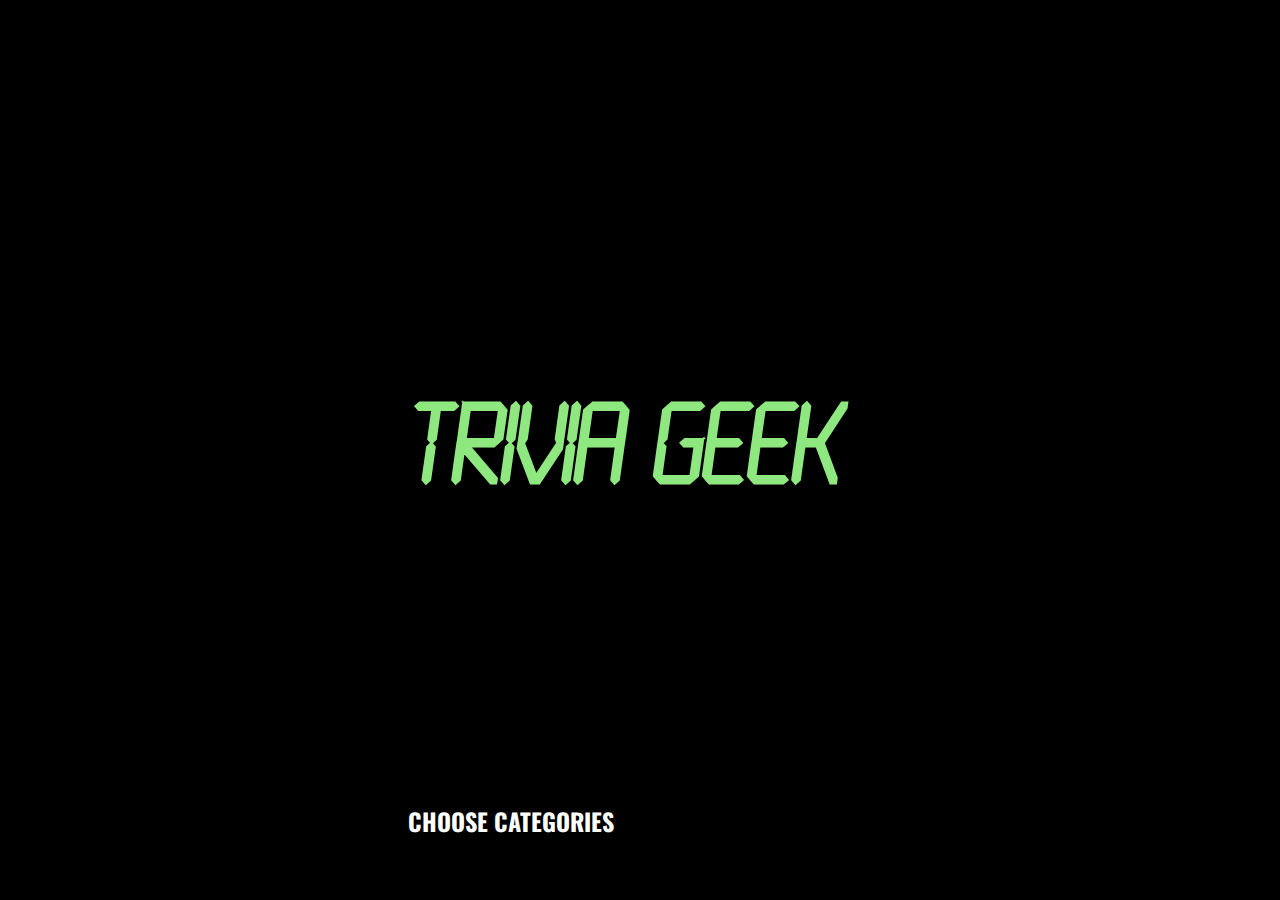
==== TriviaGeek/liquidCrystal/index.html @ 6bade110 "update game logic" ====
<!DOCTYPE html>
<html lang="en">
<head>
    <meta charset="UTF-8">
    <meta name="viewport" content="width=device-width, initial-scale=1.0">
    <meta http-equiv="X-UA-Compatible" content="ie=edge">
    <link href="https://fonts.googleapis.com/css?family=Oswald" rel="stylesheet">
    <link rel="stylesheet" href="style.css">
    <title>Document</title>
</head>
<body>
    <h1>TRIVIA GEEK</h1>
    <h2>CHOOSE CATEGORIES</h2>
</body>
</html>
---- TriviaGeek/liquidCrystal/style.css ----
@font-face {
    font-family: LiquidCrystal;
    src: url(LiquidCrystal-LightItalic.otf);
}

h1 {
    font-family: LiquidCrystal;
    font-size: 100px;
    color: rgb(143,231,127);
    margin-left: 400px;
    margin-top: 400px;
}

body {
    background-color: black;
}

p {
    color: rgb(143,231,127);
    margin-left: 400px;
    margin-top: 400px;
}

h2 {
    color: white;
    font-family: 'Oswald', sans-serif;
    margin-left: 400px;
    margin-top: 300px;
}
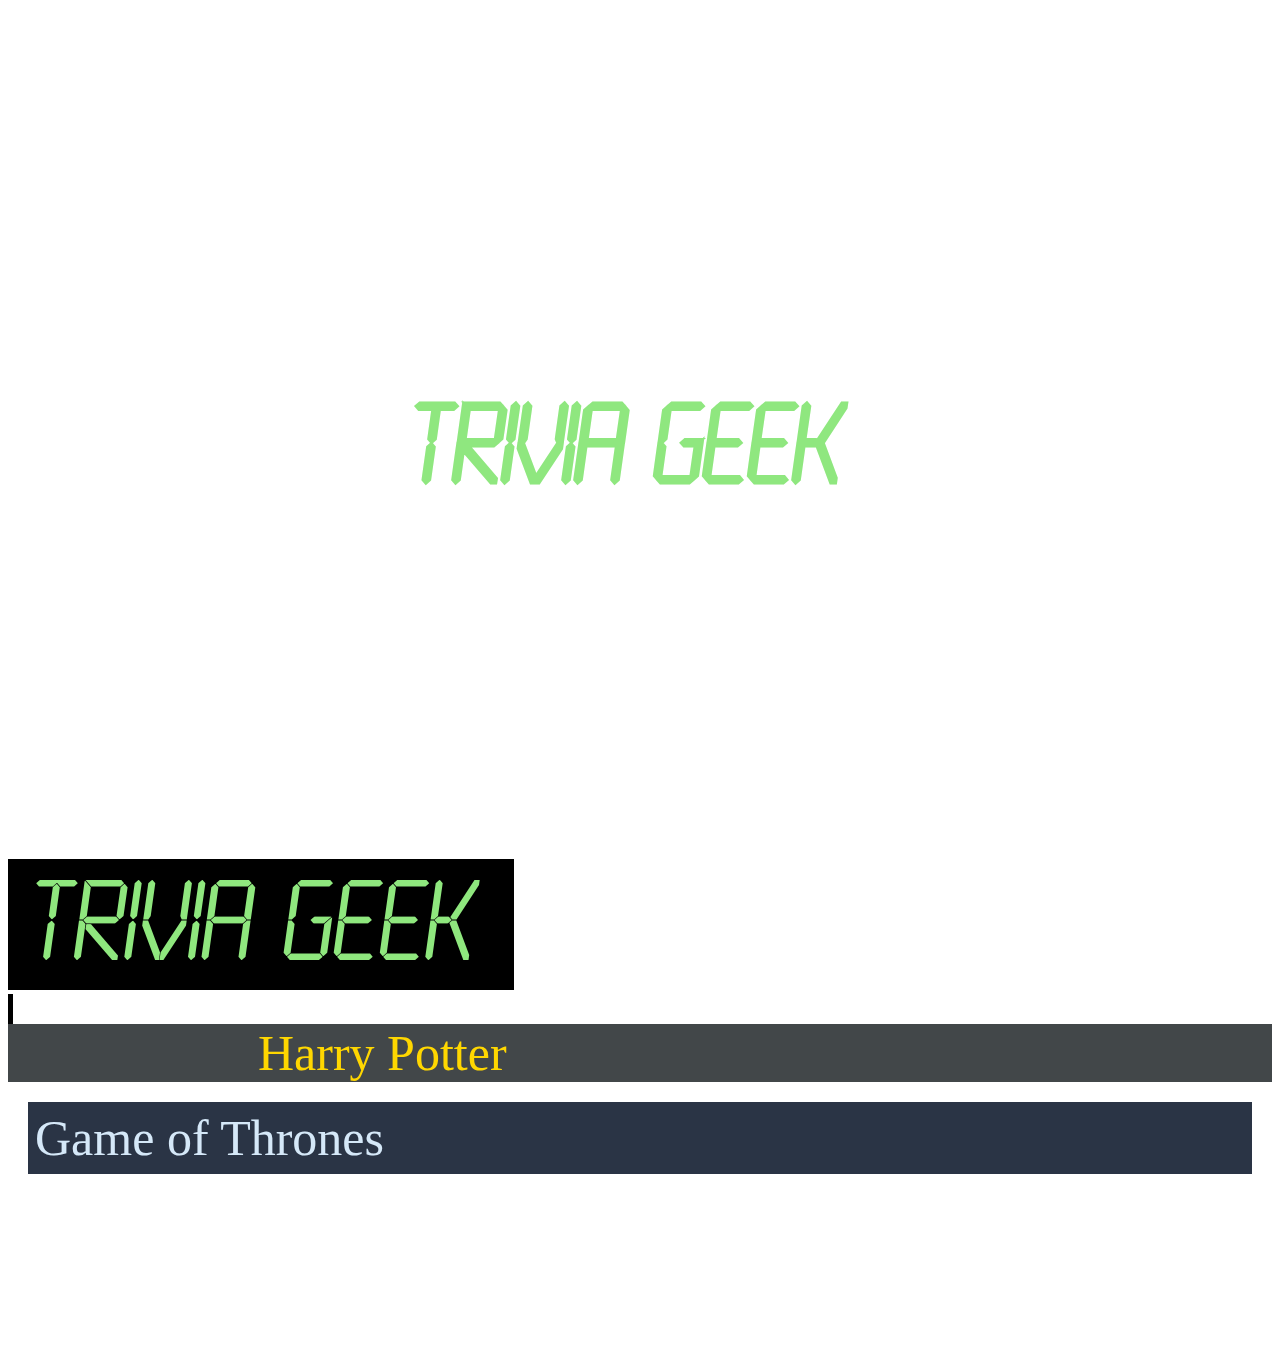
==== commit 482f6072: "update views for pretty buttons" ====
--- a/TriviaGeek/liquidCrystal/index.html
+++ b/TriviaGeek/liquidCrystal/index.html
@@ -11,5 +11,10 @@
 <body>
     <h1>TRIVIA GEEK</h1>
     <h2>CHOOSE CATEGORIES</h2>
+    <img class="tgeek-image" src="tgeeklogo.png" alt="">
+    <div id="black-box"></div>
+    <div class="harry-potter">Harry Potter</div>
+    <div class="game-of-thrones">Game of Thrones</div>
+    <br><br><br><br><br><br><br><br><br>
 </body>
 </html>--- a/TriviaGeek/liquidCrystal/style.css
+++ b/TriviaGeek/liquidCrystal/style.css
@@ -1,6 +1,16 @@
 @font-face {
     font-family: LiquidCrystal;
     src: url(LiquidCrystal-LightItalic.otf);
+}
+
+@font-face {
+    font-family: ParryHotter;
+    src: url(ParryHotter.ttf);
+}
+
+@font-face {
+    font-family: GameOfThrones;
+    src: url(GameofThrones.ttf);
 }
 
 h1 {
@@ -12,7 +22,7 @@
 }
 
 body {
-    background-color: black;
+    background-color: white;
 }
 
 p {
@@ -26,4 +36,34 @@
     font-family: 'Oswald', sans-serif;
     margin-left: 400px;
     margin-top: 300px;
+}
+#black-box {
+    height: 30px;
+    background-color: black;
+    width: 5px;
+
+}
+.tgeek-image {
+    width: 40%;
+    height: 40%;
+}
+
+.harry-potter {
+    font-family: ParryHotter;
+    font-size: 50px;
+    color: gold;
+    background-color: rgb(66, 71, 73);
+    padding-left: 250px;
+
+}
+
+.game-of-thrones {
+    font-family: GameofThrones;
+    font-size: 50px;
+    background-color: rgb(42,52,69);
+    /* color for when it's selected */
+    /* color: rgb(172, 197, 218); */
+    color: rgb(213, 232, 248);
+    padding: 7px;
+    margin: 20px;
 }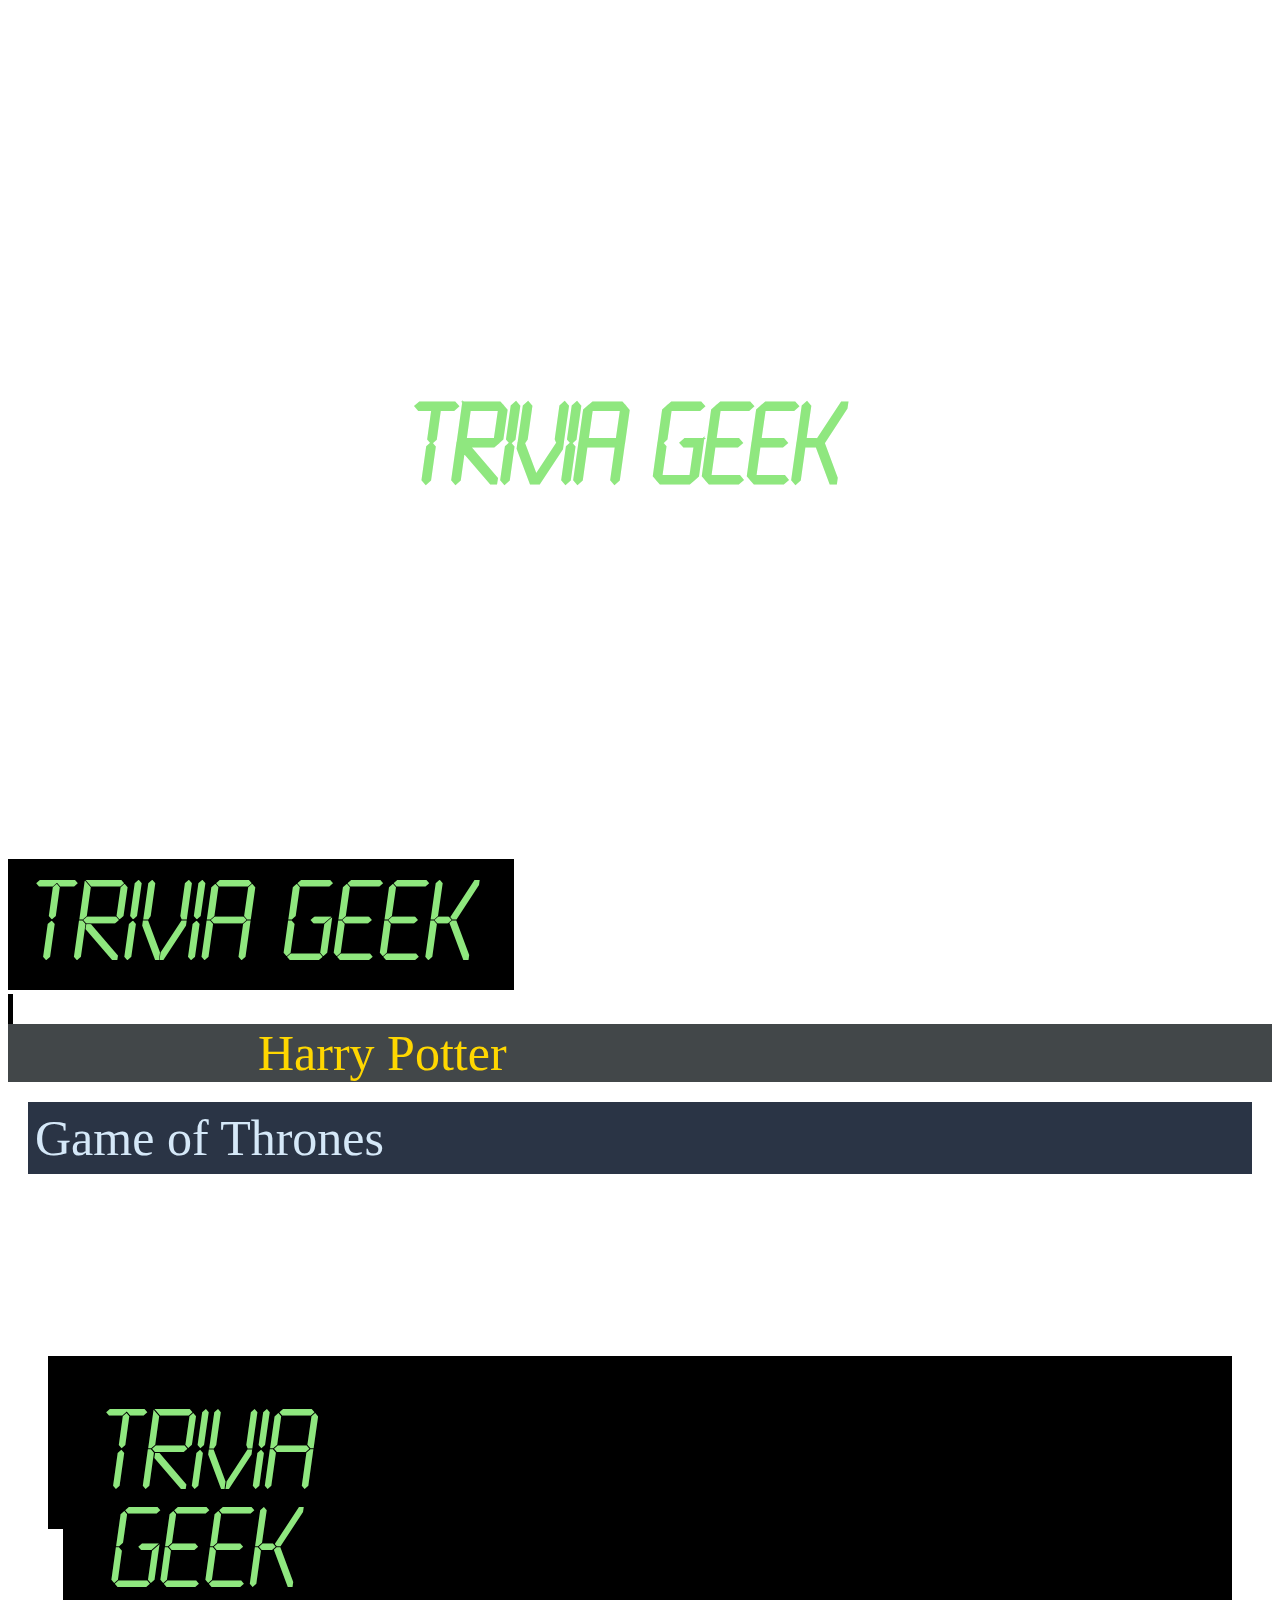
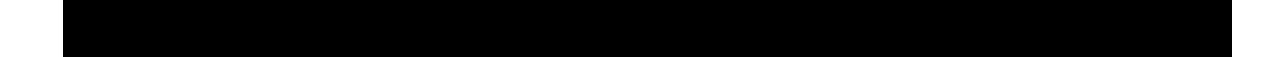
==== commit cda20866: "update github before continue work" ====
--- a/TriviaGeek/liquidCrystal/index.html
+++ b/TriviaGeek/liquidCrystal/index.html
@@ -16,5 +16,8 @@
     <div class="harry-potter">Harry Potter</div>
     <div class="game-of-thrones">Game of Thrones</div>
     <br><br><br><br><br><br><br><br><br>
+
+    <div class='multi-line top-word'>Trivia</div>
+    <div class="multi-line bottom-word">  Geek</div>
 </body>
 </html>--- a/TriviaGeek/liquidCrystal/style.css
+++ b/TriviaGeek/liquidCrystal/style.css
@@ -1,6 +1,6 @@
 @font-face {
     font-family: LiquidCrystal;
-    src: url(LiquidCrystal-LightItalic.otf);
+    src: url(liquid_crystal/LiquidCrystal-LightItalic.otf);
 }
 
 @font-face {
@@ -66,4 +66,23 @@
     color: rgb(213, 232, 248);
     padding: 7px;
     margin: 20px;
+}
+
+.multi-line {
+    font-family: LiquidCrystal;
+    font-size: 100px;
+    color: rgb(143,231,127);
+    margin-left: 40px;
+    margin-right: 40px;
+    margin-bottom: -45px;
+    padding: 20px 20px 20px 50px;
+    background-color: black;
+}
+
+.bottom-word {
+    padding-bottom: 50px;
+    margin-left: 55px;
+}
+.top-word {
+    padding-top: 50px;
 }